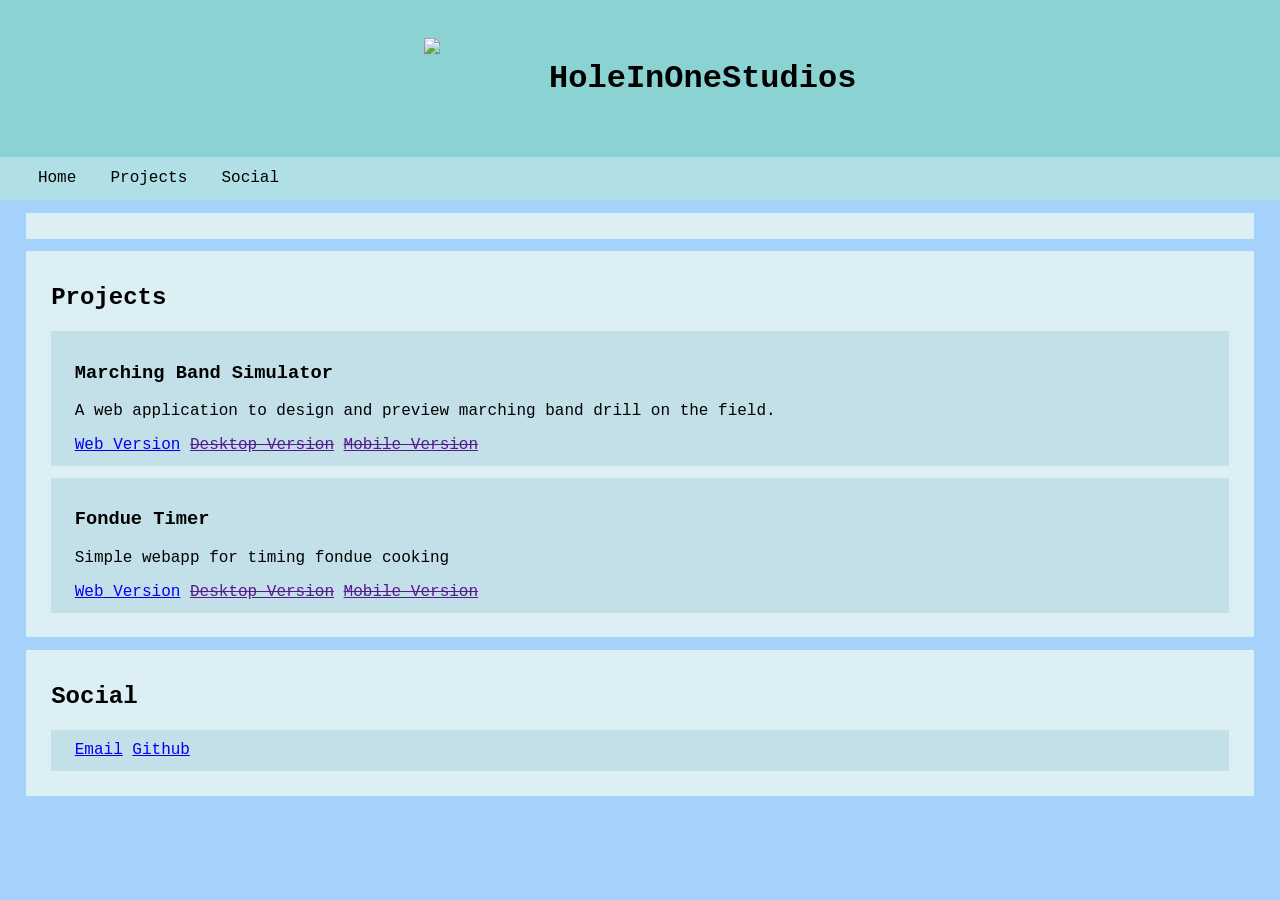
==== index.html @ cbaf520c "favicon" ====
<!DOCTYPE html>
<html lang="en">

  <head>
    <meta charset="UTF-8">
    <meta http-equiv="X-UA-Compatible" content="IE=edge">
    <meta name="viewport" content="width=device-width, initial-scale=1.0">

    <meta name="description" content="The home page of holeinonestudios">
    <meta name="keywords" content="holeinonestudios FondueTimer MarchingBandSimulator">

    <link rel="shortcut icon" href="https://www.gravatar.com/avatar/585e7789850c948931b346e762ecafdf" type="image/png">

    <style>
      @import 'style.css';

    </style>

    <title>HoleInOneStudios</title>
  </head>

  <body>
    <header>
      <img src="https://www.gravatar.com/avatar/585e7789850c948931b346e762ecafdf" />
      <h1>HoleInOneStudios</h1>
    </header>

    <nav>
      <a href="">Home</a>
      <a href="#Projects">Projects</a>
      <a href="#Social">Social</a>
    </nav>

    <section title="Home" id="Home">

    </section>

    <section title="Projects" id="Projects">
      <h2>Projects</h2>
      <article title="Marching Band Simulator" id="mbs">
        <h3>Marching Band Simulator</h3>
        <p>A web application to design and preview marching band drill on the field.</p>
        <a title="Web Version" href="https://holeinonestudios.org/MBS-Web/">Web Version</a>
        <a title="Desktop Version" href="" style="text-decoration: line-through underline;">Desktop Version</a>
        <a title="Mobile Version" href="" style="text-decoration: line-through underline;">Mobile Version</a>

      </article>

      <article title="Fondue Timer" id="ftimer">
        <h3>Fondue Timer</h3>
        <p>Simple webapp for timing fondue cooking</p>
        <a title="Web Version" href="https://holeinonestudios.org/Fondue-Timer/">Web Version</a>
        <a title="Desktop Version" href="" style="text-decoration: line-through underline;">Desktop Version</a>
        <a title="Mobile Version" href="" style="text-decoration: line-through underline;">Mobile Version</a>
      </article>
    </section>

    <section title="Social" id="Social">
      <h2>Social</h2>
      <article>
        <a title="Email" href="mailto:contact@holeinonestudios.org">Email</a>
        <a title="Github" href="https://github.com/HoleInOneStudios">Github</a>
        <!-- <a href="">Facebook</a> -->
        <!-- <a href="">Twitter</a> -->
      </article>
    </section>

  </body>

</html>
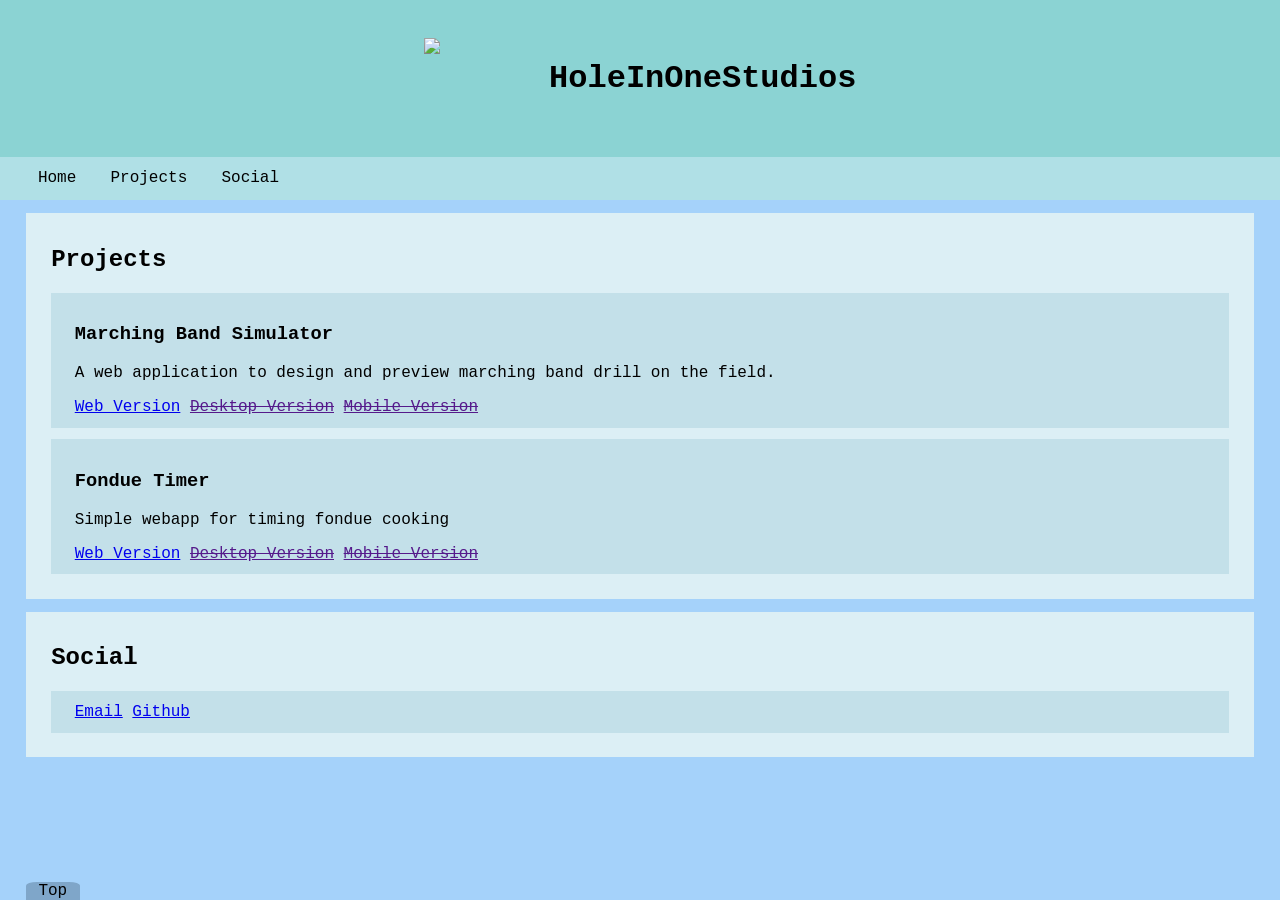
==== commit 3349cb1d: "update" ====
--- a/index.html
+++ b/index.html
@@ -20,20 +20,16 @@
   </head>
 
   <body>
-    <header>
+    <header id="Home">
       <img src="https://www.gravatar.com/avatar/585e7789850c948931b346e762ecafdf" />
       <h1>HoleInOneStudios</h1>
     </header>
 
     <nav>
-      <a href="">Home</a>
+      <a href="#Home">Home</a>
       <a href="#Projects">Projects</a>
       <a href="#Social">Social</a>
     </nav>
-
-    <section title="Home" id="Home">
-
-    </section>
 
     <section title="Projects" id="Projects">
       <h2>Projects</h2>
@@ -65,6 +61,10 @@
       </article>
     </section>
 
+    <a class="toTop" href="#Home">
+      Top
+    </a>
+
   </body>
 
 </html>
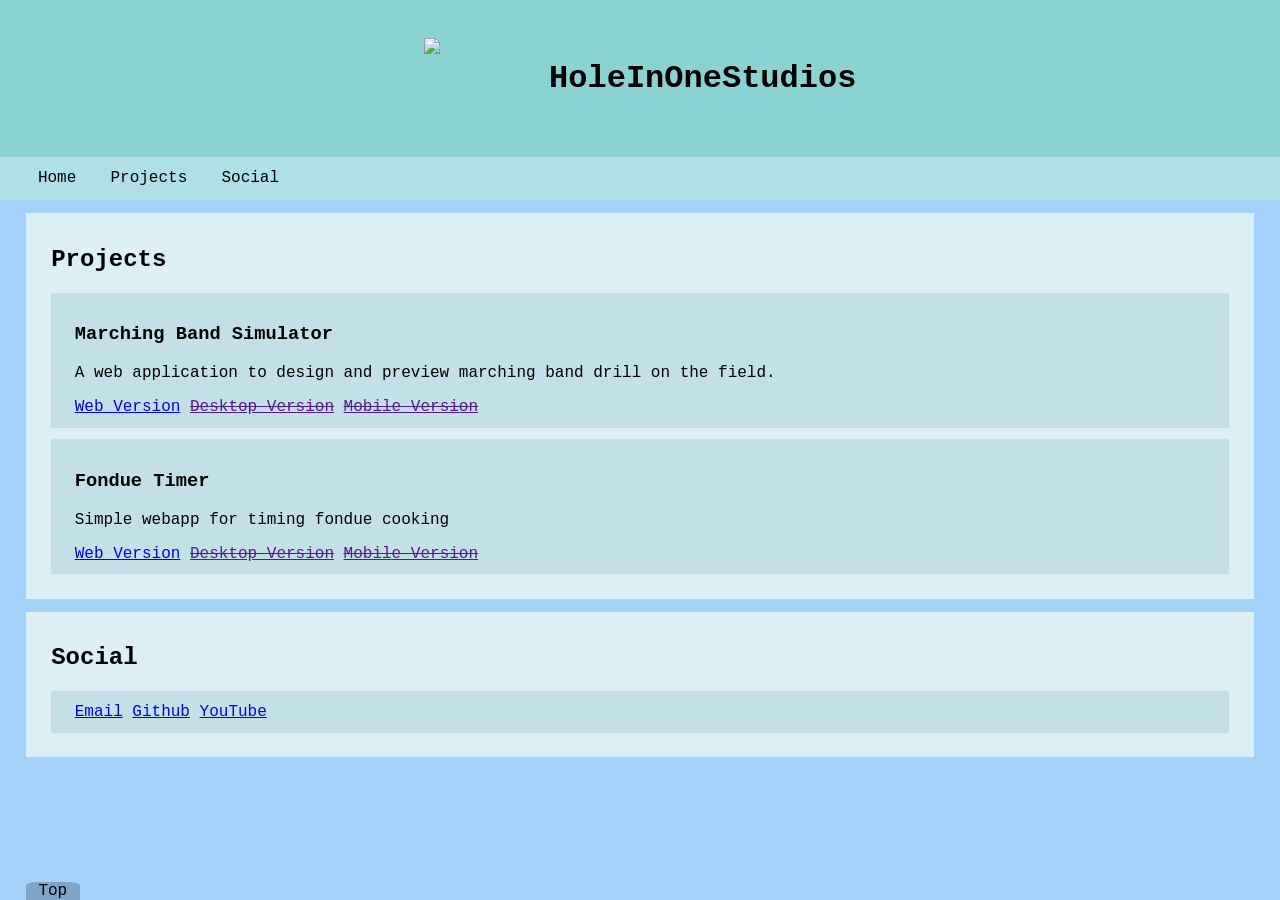
==== commit 67f12dd9: "added youtube to social" ====
--- a/index.html
+++ b/index.html
@@ -20,6 +20,10 @@
   </head>
 
   <body>
+    <a class="skipNav" href="#Projects">
+      Skip Navigation
+    </a>
+
     <header id="Home">
       <img src="https://www.gravatar.com/avatar/585e7789850c948931b346e762ecafdf" />
       <h1>HoleInOneStudios</h1>
@@ -56,6 +60,7 @@
       <article>
         <a title="Email" href="mailto:contact@holeinonestudios.org">Email</a>
         <a title="Github" href="https://github.com/HoleInOneStudios">Github</a>
+        <a title="Youtube" href="https://www.youtube.com/channel/UC7wtey1-SaLfEMhw3vxz9nQ">YouTube</a>
         <!-- <a href="">Facebook</a> -->
         <!-- <a href="">Twitter</a> -->
       </article>
@@ -65,6 +70,7 @@
       Top
     </a>
 
+
   </body>
 
 </html>
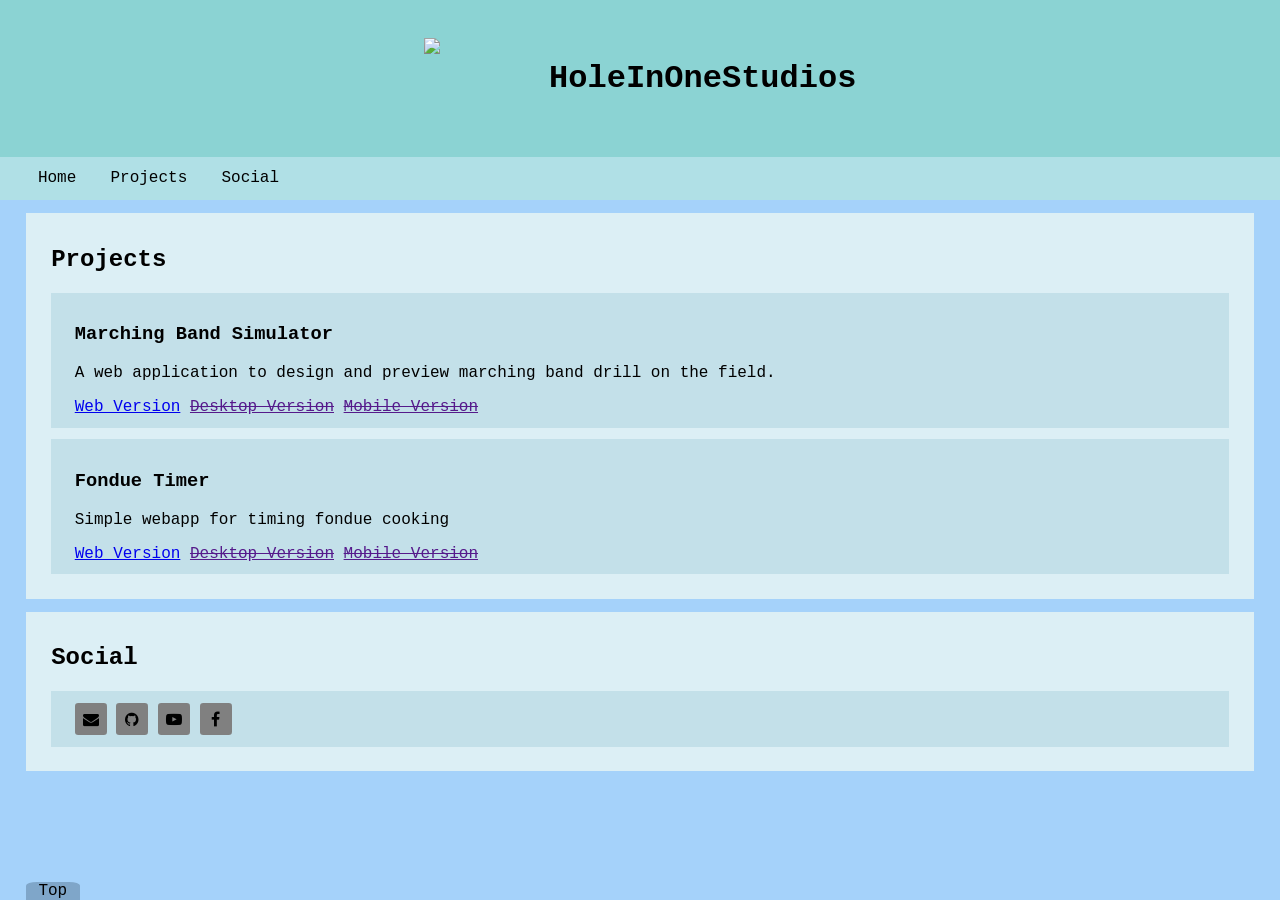
==== commit 60eb89a4: "facebook link and animations" ====
--- a/index.html
+++ b/index.html
@@ -13,8 +13,11 @@
 
     <style>
       @import 'style.css';
+      @import url('https://cdnjs.cloudflare.com/ajax/libs/font-awesome/4.7.0/css/font-awesome.min.css');
 
     </style>
+
+    <script src="script.js"></script>
 
     <title>HoleInOneStudios</title>
   </head>
@@ -57,11 +60,11 @@
 
     <section title="Social" id="Social">
       <h2>Social</h2>
-      <article>
-        <a title="Email" href="mailto:contact@holeinonestudios.org">Email</a>
-        <a title="Github" href="https://github.com/HoleInOneStudios">Github</a>
-        <a title="Youtube" href="https://www.youtube.com/channel/UC7wtey1-SaLfEMhw3vxz9nQ">YouTube</a>
-        <!-- <a href="">Facebook</a> -->
+      <article class="social">
+        <a class="fa fa-envelope" target="_blank" title="Email" href="mailto:contact@holeinonestudios.org"></a>
+        <a class="fa fa-github" target="_blank" title="Github" href="https://github.com/HoleInOneStudios"></a>
+        <a class="fa fa-youtube-play" target="_blank" title="Youtube" href="https://www.youtube.com/channel/UC7wtey1-SaLfEMhw3vxz9nQ"></a>
+        <a class="fa fa-facebook" target="_blank" href="https://www.facebook.com/Holeinonestudios-103601695650966"></a>
         <!-- <a href="">Twitter</a> -->
       </article>
     </section>
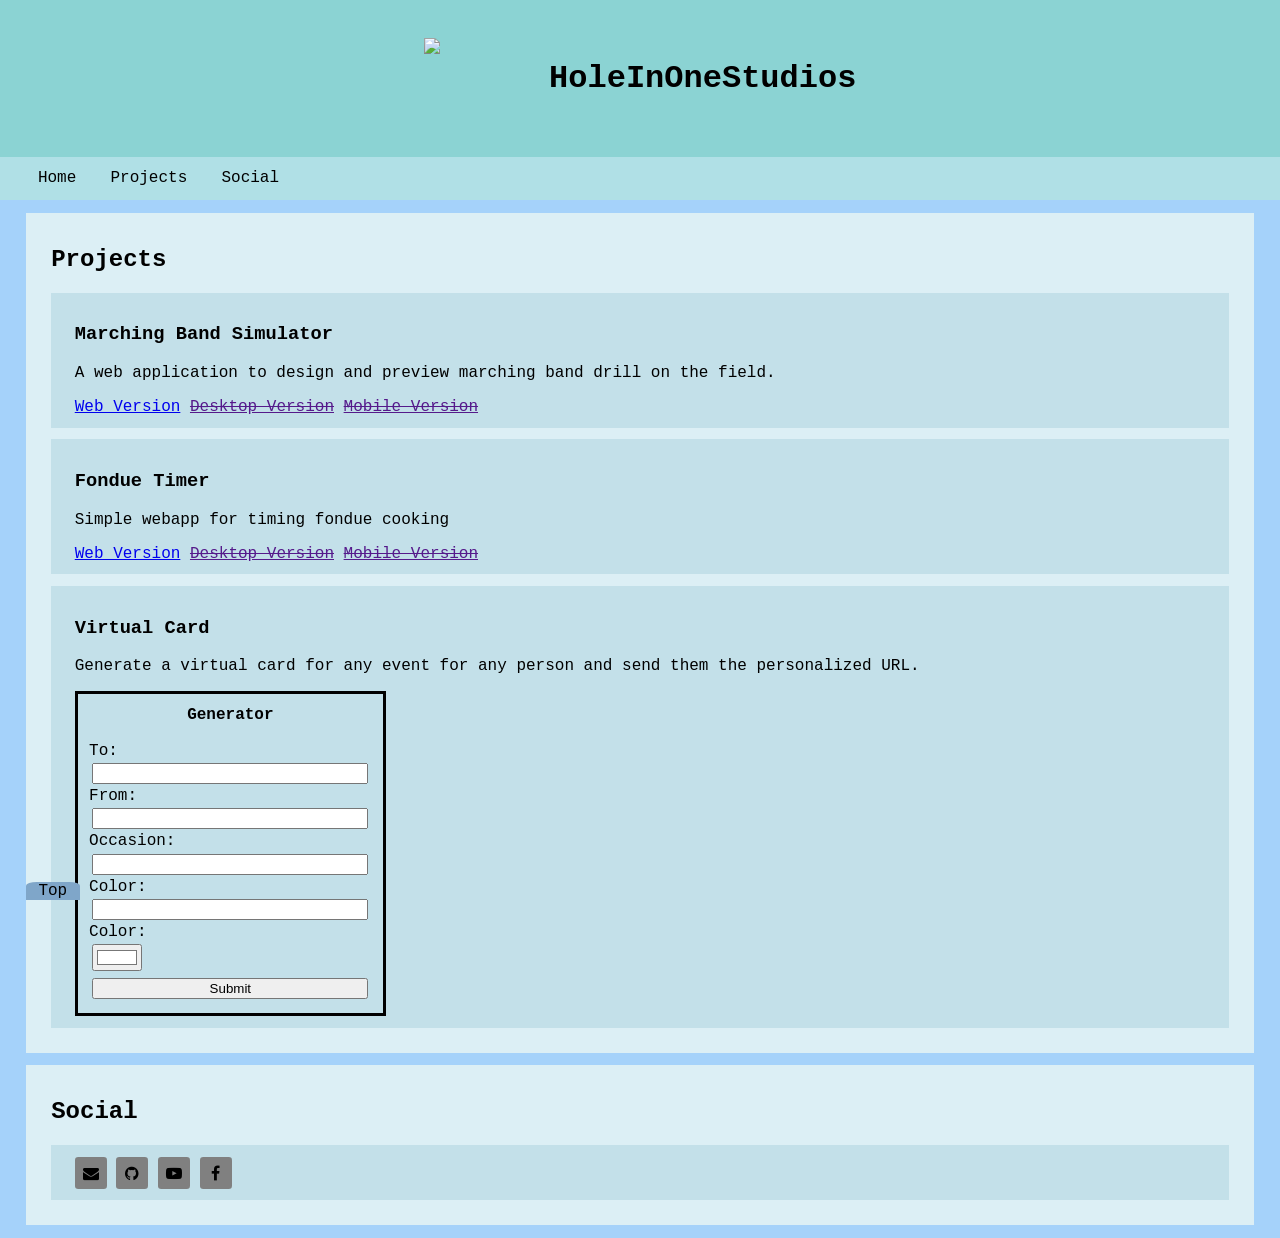
==== commit fa7aecd6: "update form and added virtual card generator" ====
--- a/index.html
+++ b/index.html
@@ -56,6 +56,27 @@
         <a title="Desktop Version" href="" style="text-decoration: line-through underline;">Desktop Version</a>
         <a title="Mobile Version" href="" style="text-decoration: line-through underline;">Mobile Version</a>
       </article>
+
+      <article title="Virtual Card" id="virtualCard">
+        <h3>Virtual Card</h3>
+        <p>Generate a virtual card for any event for any person and send them the personalized URL.</p>
+
+        <form name="virtual card" target="_blank" action="/Virtual-Card">
+          <h4>Generator</h4>
+          <br>
+          <label for="vc_to">To:</label>
+          <input name="to" id="vc_to" type="text" value="">
+          <label for="vc_from">From:</label>
+          <input name="from" id="vc_from" type="text" value="">
+          <label for="vc_occasion">Occasion:</label>
+          <input name="occasion" id="vc_occasion" type="text" value="">
+          <label for="vc_note">Color:</label>
+          <input name="note" id="vc_note" type="text" value="">
+          <label for="vc_color">Color:</label>
+          <input name="color" id="vc_color" type="color" value="#ffffff">
+          <input id="vc_submit" type="submit">
+        </form>
+      </article>
     </section>
 
     <section title="Social" id="Social">
@@ -63,7 +84,8 @@
       <article class="social">
         <a class="fa fa-envelope" target="_blank" title="Email" href="mailto:contact@holeinonestudios.org"></a>
         <a class="fa fa-github" target="_blank" title="Github" href="https://github.com/HoleInOneStudios"></a>
-        <a class="fa fa-youtube-play" target="_blank" title="Youtube" href="https://www.youtube.com/channel/UC7wtey1-SaLfEMhw3vxz9nQ"></a>
+        <a class="fa fa-youtube-play" target="_blank" title="Youtube"
+          href="https://www.youtube.com/channel/UC7wtey1-SaLfEMhw3vxz9nQ"></a>
         <a class="fa fa-facebook" target="_blank" href="https://www.facebook.com/Holeinonestudios-103601695650966"></a>
         <!-- <a href="">Twitter</a> -->
       </article>
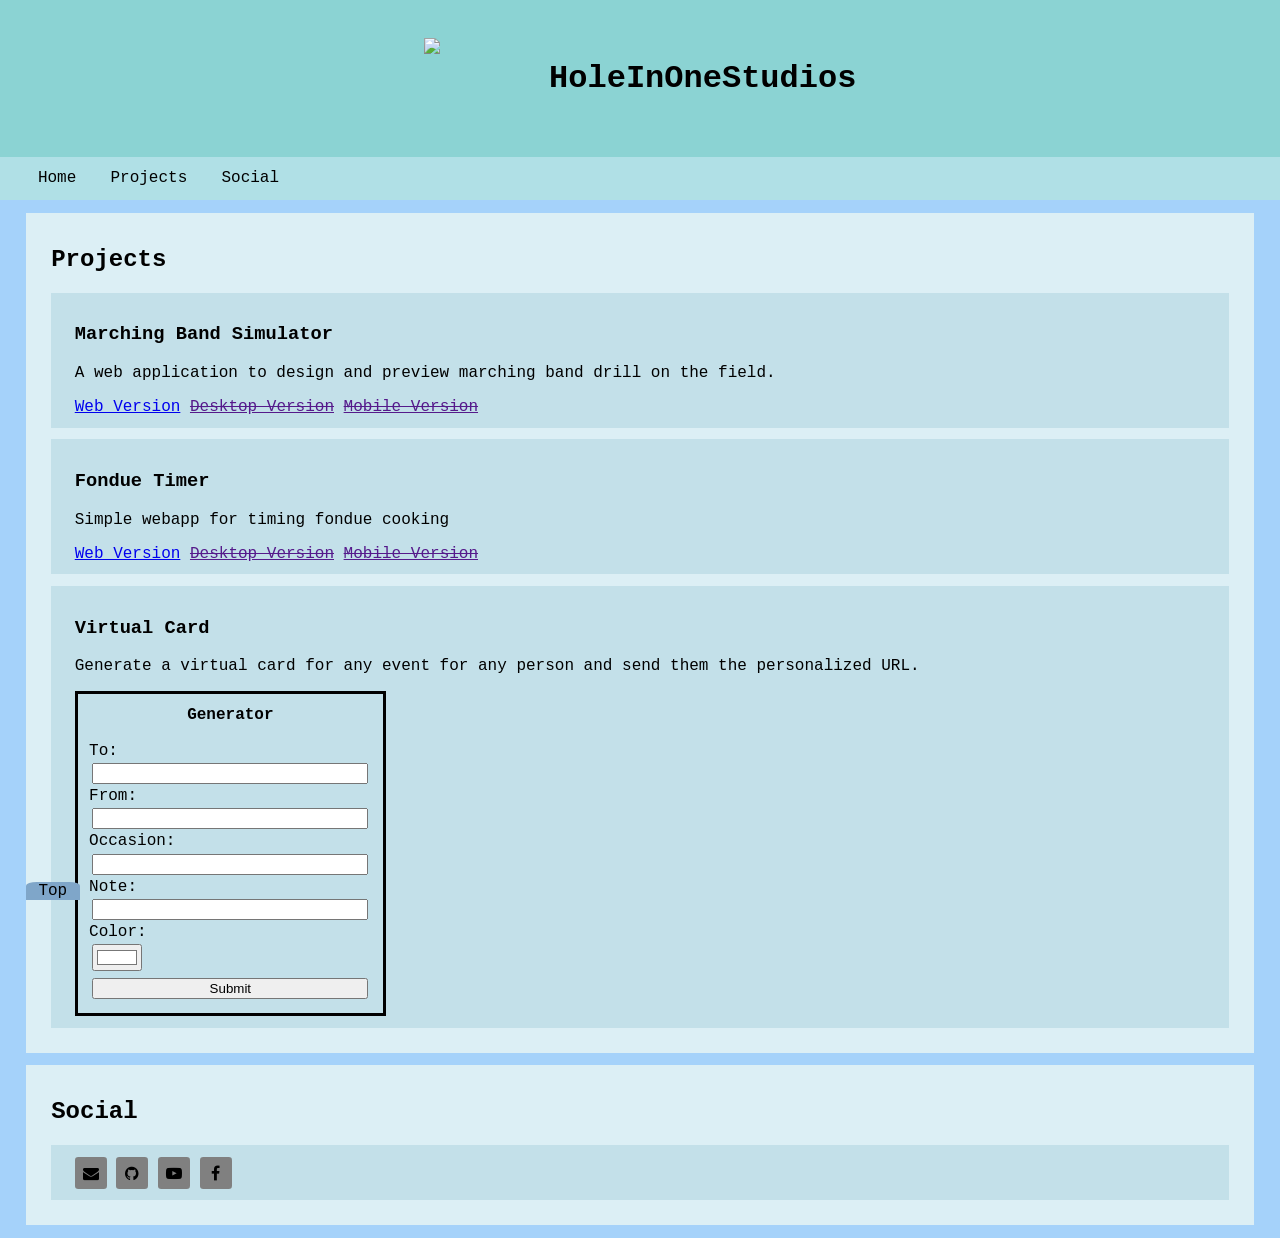
==== commit 2f8b4396: "update" ====
--- a/index.html
+++ b/index.html
@@ -70,7 +70,7 @@
           <input name="from" id="vc_from" type="text" value="">
           <label for="vc_occasion">Occasion:</label>
           <input name="occasion" id="vc_occasion" type="text" value="">
-          <label for="vc_note">Color:</label>
+          <label for="vc_note">Note:</label>
           <input name="note" id="vc_note" type="text" value="">
           <label for="vc_color">Color:</label>
           <input name="color" id="vc_color" type="color" value="#ffffff">
